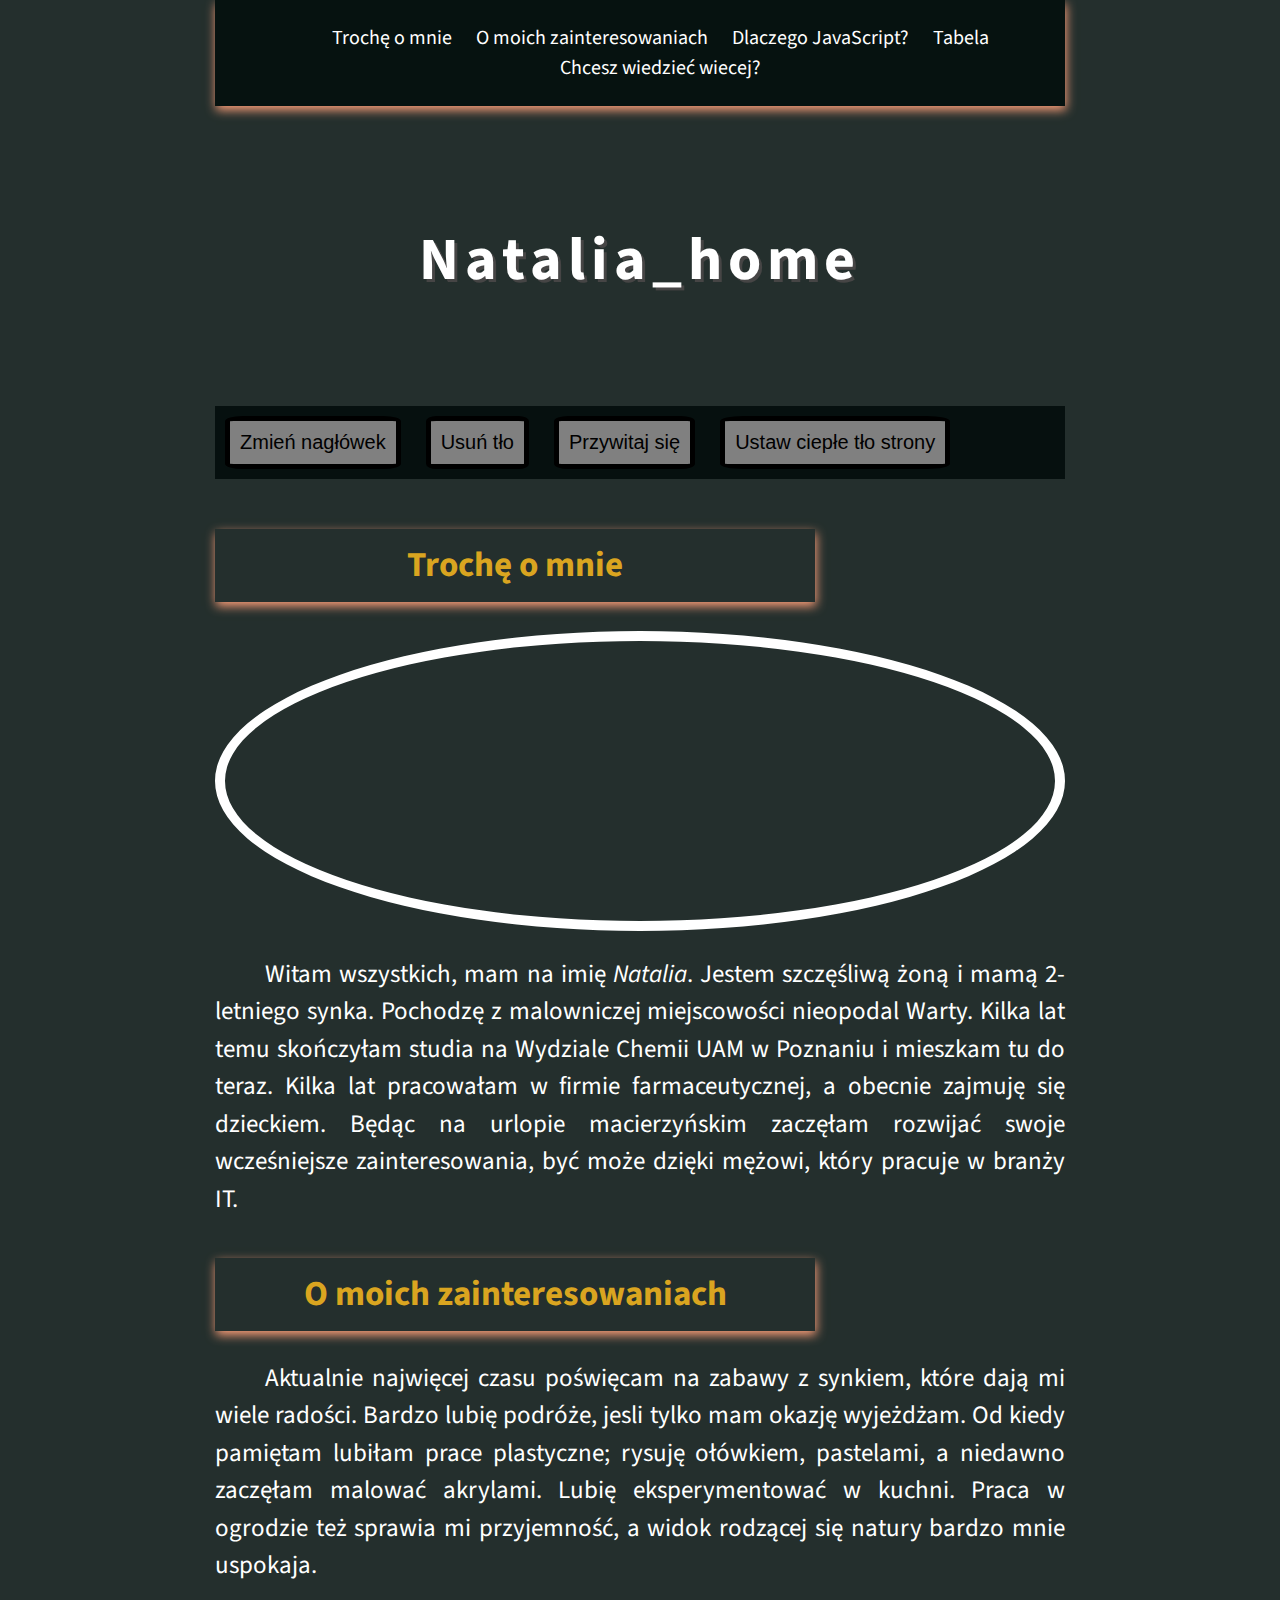
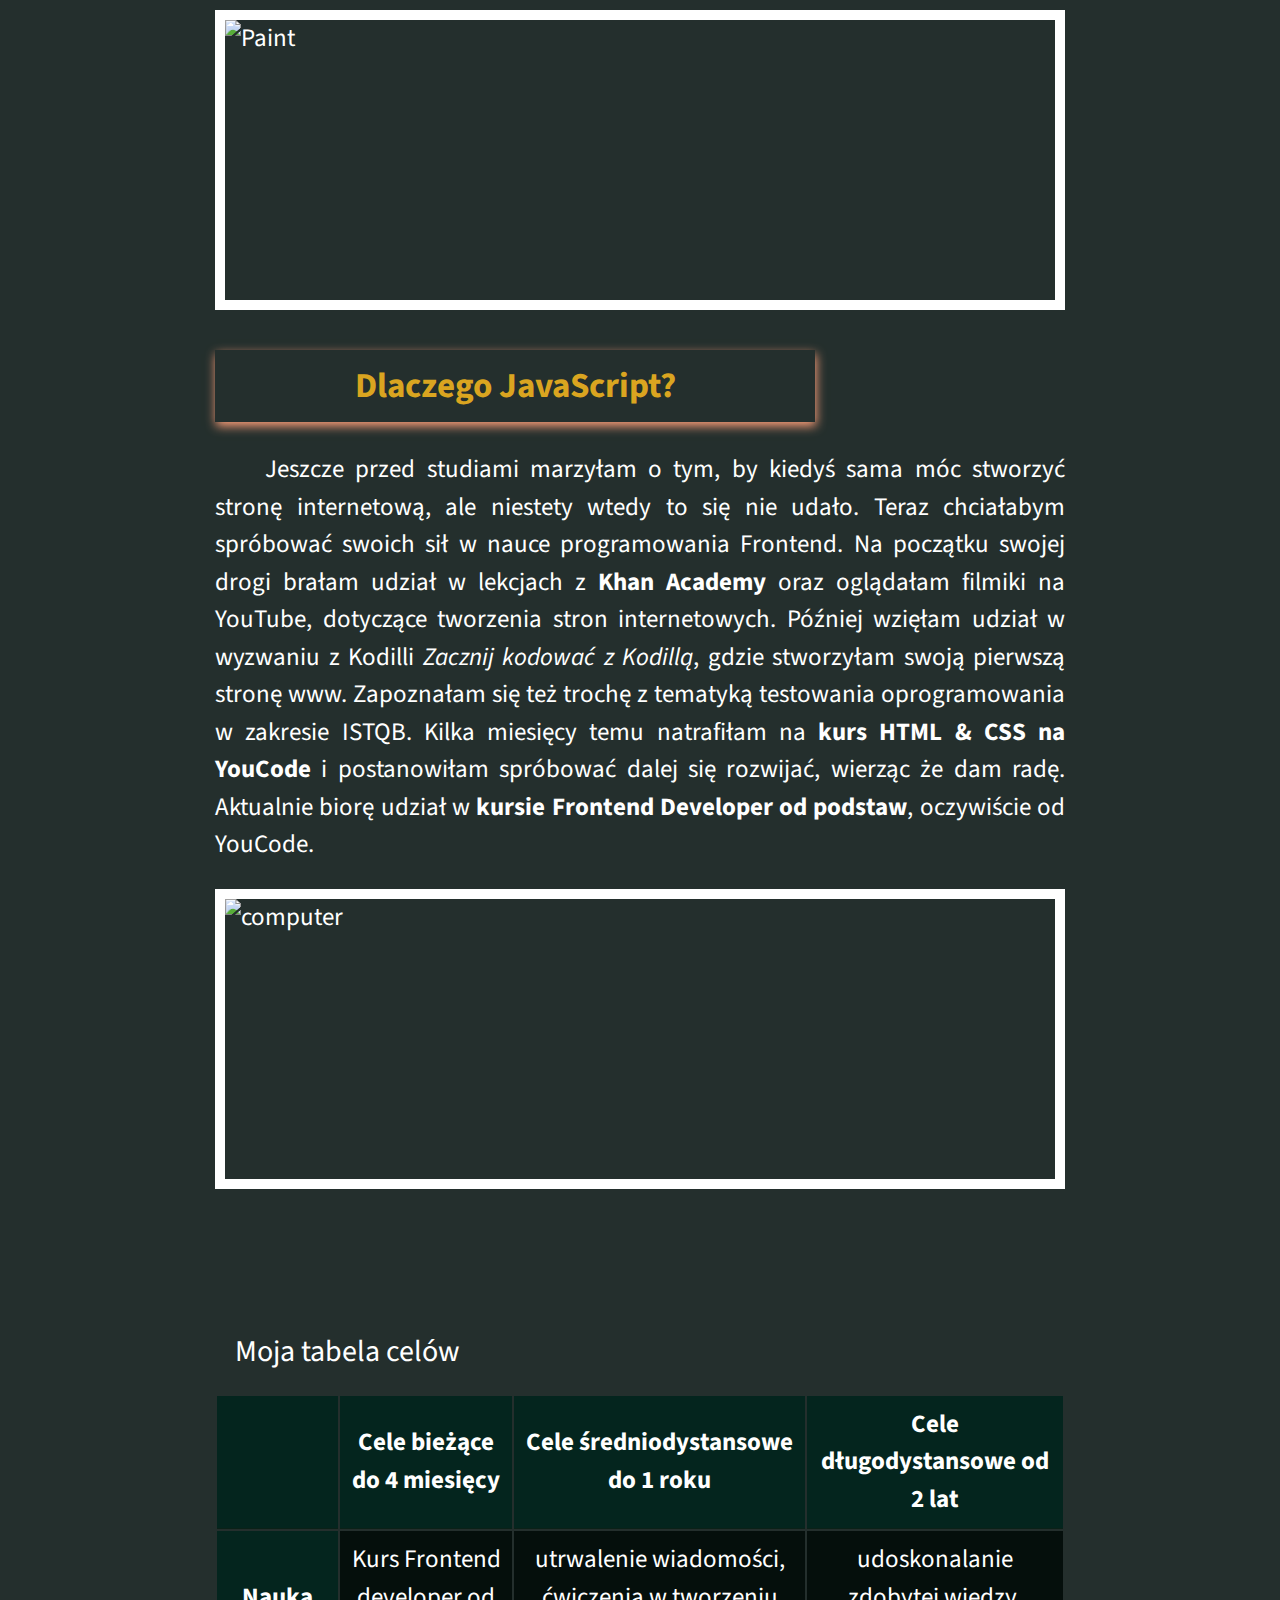
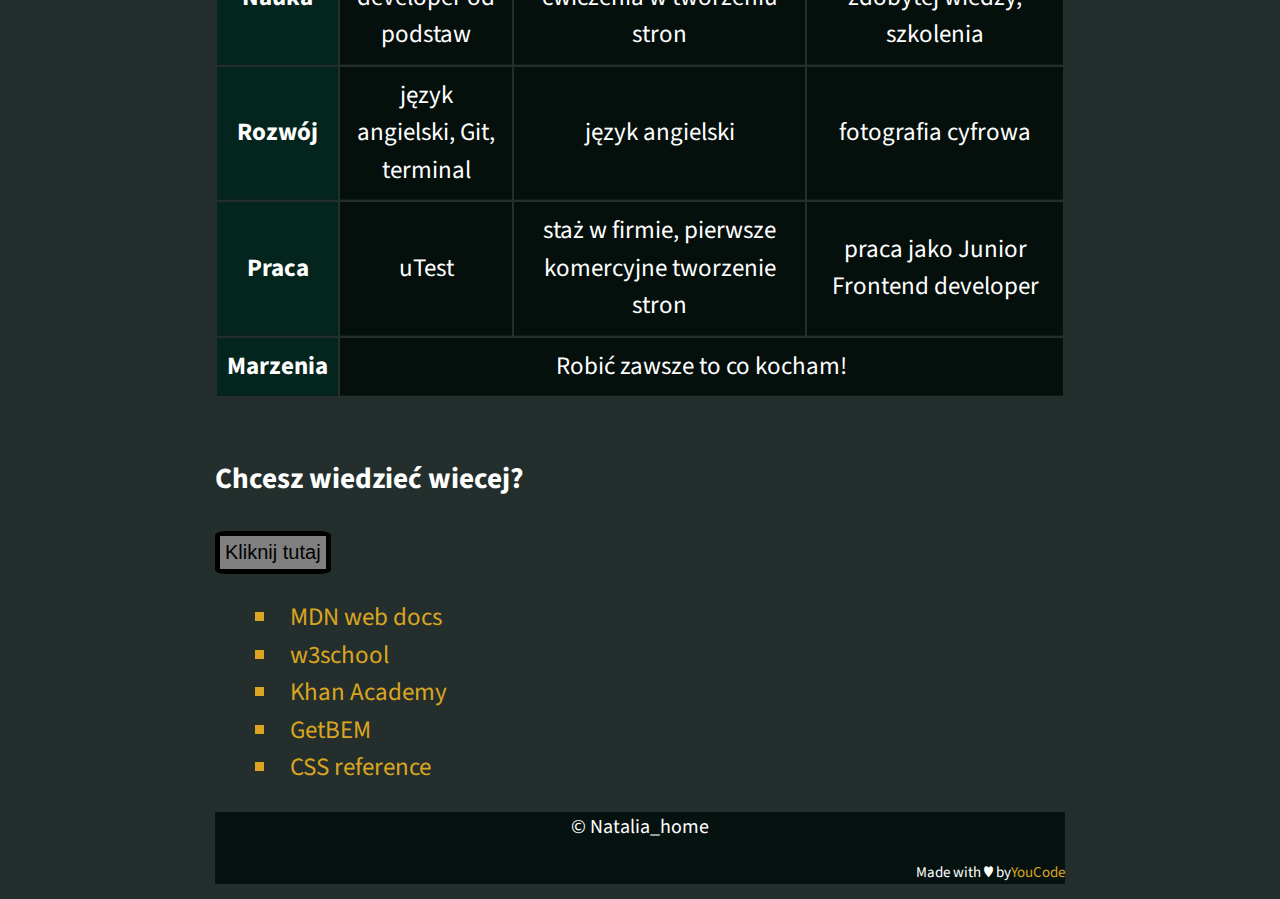
==== home.html @ 69657172 "Initial commit" ====
<!DOCTYPE html>
<html lang="pl">

<head>
    <meta charset="UTF-8">
    <meta name="viewport" content="width=device-width, initial-scale=1.0">
    <title>Natalia Home</title>
    <link href="home.style.css" rel="stylesheet">
    <link href="article.css" rel="stylesheet">
    <link href="button.css" rel="stylesheet">
    <link href="table.css" rel="stylesheet">
    <link href="footer.css" rel="stylesheet">
    <link href="navigation.css" rel="stylesheet">
    <link href="aside.css" rel="stylesheet">
    <link rel="stylesheet" href="https://cdnjs.cloudflare.com/ajax/libs/normalize/8.0.1/normalize.min.css"
        integrity="sha256-l85OmPOjvil/SOvVt3HnSSjzF1TUMyT9eV0c2BzEGzU=" crossorigin="anonymous" />
    <link href="https://fonts.googleapis.com/css2?family=Source+Sans+Pro:wght@400;700&display=swap" rel="stylesheet">
    <script defer src="js/home.script.js"></script>

</head>

<body class="body">


    <nav class="navigation">
        <ul class="navigation__ul">
            <li class="navigation__li"><a class="navigation__link" href="#about_me">Trochę o mnie</a></li>
            <li class="navigation__li"><a class="navigation__link" href="#hobby">O moich zainteresowaniach</a></li>
            <li class="navigation__li"><a class="navigation__link" href="#java_script">Dlaczego JavaScript?</a></li>
            <li class="navigation__li"><a class="navigation__link" href="#table">Tabela</a></li>
            <li class="navigation__li"><a class="navigation__link" href="#more">Chcesz wiedzieć wiecej?</a></li>
        </ul>
    </nav>

    <header class="container">
        <h1 class="container__header">Natalia_home</h1>
    </header>

    <div class="button">
        <button class="button__changeHeader">Zmień nagłówek</button>
        <button class="button__removeBackground">Usuń tło</button>
        <button class="button__hello">Przywitaj się</button>
        <button class="button__changeBackground">Ustaw <span class="nextColorName">ciepłe</span> tło strony</button>
    </div>


    <article class="article">
        <h2 class="article__header" id="about_me">Trochę o mnie</h2>

        <img class="article__photo article__photo--portrait" src="https://i.postimg.cc/TPwNvPhn/natalia.jpg"
            height="300" alt="Natalia">


        <p class="article__paragraph">Witam wszystkich, mam na imię <em>Natalia</em>. Jestem szczęśliwą żoną i mamą
            2-letniego
            synka.
            Pochodzę z malowniczej
            miejscowości nieopodal Warty. Kilka lat temu skończyłam studia na Wydziale Chemii UAM w Poznaniu i mieszkam
            tu
            do teraz.
            Kilka lat pracowałam w firmie farmaceutycznej, a obecnie zajmuję się dzieckiem. Będąc na urlopie
            macierzyńskim
            zaczęłam rozwijać swoje wcześniejsze zainteresowania, być
            może dzięki mężowi, który pracuje w branży IT.
        </p>

        <h2 class="article__header" id="hobby">O moich zainteresowaniach</h2>

        <p class="article__paragraph">Aktualnie najwięcej czasu poświęcam na zabawy z synkiem, które dają mi wiele
            radości.
            Bardzo lubię podróże, jesli tylko mam okazję wyjeżdżam. Od
            kiedy pamiętam lubiłam prace plastyczne;
            rysuję ołówkiem, pastelami, a niedawno zaczęłam malować akrylami. Lubię eksperymentować w kuchni. Praca w
            ogrodzie też sprawia mi przyjemność, a widok rodzącej się natury bardzo mnie uspokaja. </p>

        <img class="article__photo" src="https://i.postimg.cc/7hPnZSHZ/assorted-color-paint-with-brush-697673.jpg"
            height="300" alt="Paint">

        <h2 class="article__header" id="java_script">Dlaczego JavaScript?</h2>
        <p class="article__paragraph"> Jeszcze przed studiami marzyłam o tym, by kiedyś sama móc stworzyć stronę
            internetową,
            ale
            niestety wtedy to się nie udało. Teraz chciałabym spróbować swoich sił w nauce programowania Frontend.
            Na początku swojej drogi brałam udział w lekcjach z <b>Khan
                Academy</b> oraz oglądałam filmiki na YouTube, dotyczące tworzenia stron internetowych. Później wzięłam
            udział w wyzwaniu
            z Kodilli <i>Zacznij kodować z Kodillą</i>, gdzie stworzyłam swoją pierwszą stronę www. Zapoznałam się też
            trochę z tematyką testowania oprogramowania w zakresie ISTQB. Kilka miesięcy temu natrafiłam na <strong>kurs
                HTML
                & CSS na YouCode</strong> i postanowiłam spróbować dalej się rozwijać, wierząc że dam radę. Aktualnie
            biorę
            udział w <strong>kursie Frontend Developer od podstaw</strong>, oczywiście od YouCode.</p>
        <img class="article__photo" src="https://i.postimg.cc/bvNnbqXm/domenico-loia-h-GV2-Tf-Oh0ns-unsplash.jpg"
            height="300" alt="computer">

    </article>

<div class="myTable">
    <table class="table" id="table">
        <caption class="table__caption">Moja tabela celów</caption>
        <tr class="table__row">
            <th class="table__cell table__cell--important" scope="col"></th>
            <th class="table__cell table__cell--important" scope="col">Cele bieżące do 4 miesięcy</th>
            <th class="table__cell table__cell--important" scope="col">Cele średniodystansowe do 1 roku</th>
            <th class="table__cell table__cell--important" scope="col">Cele długodystansowe od 2 lat</th>
        </tr>
        <tr class="table__row">
            <th class="table__cell table__cell--important" scope="row">Nauka</th>
            <td class="table__cell">Kurs Frontend developer od podstaw</td>
            <td class="table__cell">utrwalenie wiadomości, ćwiczenia w tworzeniu stron</td>
            <td class="table__cell">udoskonalanie zdobytej wiedzy, szkolenia</td>
        </tr>
        <tr class="table__row">
            <th class="table__cell table__cell--important" scope="row">Rozwój</th>
            <td class="table__cell">język angielski, Git, terminal</td>
            <td class="table__cell">język angielski</td>
            <td class="table__cell">fotografia cyfrowa</td>
        </tr>
        <tr class="table__row">
            <th class=" table__cell table__cell--important" scope="row">Praca</th>
            <td class="table__cell">uTest</td>
            <td class="table__cell">staż w firmie, pierwsze komercyjne tworzenie stron</td>
            <td class="table__cell">praca jako Junior Frontend developer</td>
        </tr>
        <tr class="table__row">
            <th class="table__cell table__cell--important" scope="row">Marzenia</th>
            <td class="table__cell" colspan=3>Robić zawsze to co kocham!</td>
        </tr>
    </table>
</div>
    
    <aside class="aside">
        <h3 class="aside__header" id="more">Chcesz wiedzieć wiecej?</h3>
        <button class="aside__button">Kliknij tutaj</button>

        <p class="aside__paragraph">
        <ul class="aside__list">
            <li class="aside__listItems"><a class="aside__listLink" href="https://developer.mozilla.org/pl/docs/Web"
                    target="_blank">MDN
                    web docs</a></li>
            <li class="aside__listItems"><a class="aside__listLink" href="https://www.w3schools.com/"
                    target="_blank">w3school</a> </li>
            <li class="aside__listItems"><a class="aside__listLink"
                    href="https://pl.khanacademy.org/computing/computer-programming" target="_blank">Khan Academy</a>
            </li>
            <li class="aside__listItems"><a class="aside__listLink" href="http://getbem.com/" target="_blank">GetBEM</a>
            </li>
            <li class="aside__listItems"><a class="aside__listLink" href="https://cssreference.io/" target="_blank">CSS
                    reference</a></li>
        </ul>
    </aside>

    <footer class="footer">
        <p class="footer__p1">© Natalia_home</p>
        <p class="footer__p2">Made with ♥ by<a class="footer__link" href="https://youcode.pl"
                target="_blank">YouCode</a>
        </p>
    </footer>


</body>

</html>
---- home.style.css ----
html {
    box-sizing: border-box;
}

*, ::after, ::before {
    box-sizing: inherit;
}

.body {
    background-color: hsla(169, 85%, 3%, 0.863);
    color: white;
    font-family: 'Source Sans Pro', sans-serif;
    font-size: 25px;
    max-width: 850px;
    margin: 0 auto;
    line-height: 1.5;
    padding: 0px auto;
}

.container {
    background-image: url("https://i.postimg.cc/dVDGqZmQ/cosmic-timetraveler-Wb2-JCFVa59-Q-unsplash.jpg");
    background-size: cover;
    background-position: center;
    max-height: 300px;
}

.container__header {
    font-size: 60px;
    text-align: center;
    text-shadow: rgb(70, 69, 69) 3px 3px;
    letter-spacing: 0.2ex;
    align-items: center;
    justify-content: center;
    margin: 0px;
    padding: 100px;
}

@media (max-width: 760px) {
   
    .body {
        margin: 0px 10px;
    }
    .container__header {
        font-size: 20px; 
    }
}
---- article.css ----
.article__header {
    font-size: 35px;
    max-width: 600px;
    box-shadow: lightsalmon 1px 4px 10px;
    text-align: center;
    padding: 10px;
    margin-top: 40px;
    color: goldenrod;
   
  
}

.article__photo {
    border: 10px white solid;
    margin: 20px;
    max-width: 100%;
    display: block;
    margin-left: auto;
    margin-right: auto;
   
}

.article__photo--portrait {
    border: 10px white solid;
    margin: 20px;
    max-width: 100%;
    border-radius: 50%;
    display: block;
    margin-left: auto;
    margin-right: auto;
  
}

.article__paragraph {
    text-align: justify;
    text-indent: 50px;
}
---- button.css ----
.button {
background-color: rgba(1, 12, 10, 0.863);
margin-bottom: 50px;
}


.button__changeHeader {
    border: black solid 5px;
    padding: 10px;
    border-radius: 10%;
    color: black;
    background-color: gray;
    text-align: center;
    margin: 10px;
    font-size: 20px;
}

.button__changeHeader:hover {
    color: yellow;
}

.button__removeBackground {
    border: black solid 5px;
    padding: 10px;
    border-radius: 10%;
    color: black;
    background-color: gray;
    text-align: center;
    margin: 10px;
    font-size: 20px;
}

.button__removeBackground:hover {
color: red;
}

.yellowBackground {
    background-color: rgb(32, 51, 4);
}

.button__hello {
    border: black solid 5px;
    padding: 10px;
    border-radius: 10%;
    color: black;
    background-color: gray;
    text-align: center;
    margin: 10px;
    font-size: 20px; 
}

.button__hello:hover {
    color:green;
}

.button__changeBackground {
    border: black solid 5px;
    padding: 10px;
    border-radius: 10%;
    color: black;
    background-color: gray;
    text-align: center;
    margin: 10px;
    font-size: 20px;  
}

.button__changeBackground:hover {
    color:  lightsalmon;
}

.button__changeBackground:visited {
    color:blue;
}
---- table.css ----
.myTable {
    overflow-x: auto;
    border: white 10px;
}

.table {
    margin-top: 100px;
}

.table__caption {
    border-collapse: collapse; 
    width: 100%;
    padding: 20px;
    font-size: 30px;
    text-align: left;
   
}

.table__row {
    background-color: hsla(162, 96%, 2%, 0.863);
}

.table__row:hover {
    background-color: rgba(1, 10, 10, 0.733);
    box-shadow: lightsalmon 5px 5px 20px;
}

.table__cell {
    border: 1px solid hsla(150, 45%, 9%, 0.863);
    border-width: 0 0 1px;
    color: white;
    padding: 10px;
    text-align: center;
}

.table__cell--important {
    background-color: rgba(5, 41, 34, 0.863);
    padding: 10px;
}
---- footer.css ----
.footer {
    background-color: hsla(169, 85%, 3%, 0.863);
    font-size: 15px;
}

.footer__p1 {
    text-align: center;
    font-size: 20px;
}

.footer__p2 {
    text-align: right;
    font-size: 15px;
}

.footer__link {
    color: goldenrod;
    text-decoration: none;
}

.footer__link:hover {
    color: white;
}
---- navigation.css ----
.navigation {
    text-align: center;
    font-size: 20px;
    background-color: hsla(169, 85%, 3%, 0.863);
    box-shadow: lightsalmon 1px 4px 10px;
    max-width: 1000px;
    margin-bottom: 10px;
    padding: 3px;
}

.navigation__li {
    list-style-type: none;
    padding-left: 10px;
    padding-right: 10px;
}

.navigation__link {
    color: white;
    text-decoration: none;
}

.navigation__link:hover {
    text-decoration: underline;
    color: goldenrod;
}

.navigation .navigation__ul .navigation__li {
    display: inline-block;
}
---- aside.css ----
.aside__header {
    display: block;
    margin-top: 60px;
}

.aside__button {
    border: black solid 5px;
    padding: 5px;
    border-radius: 10%;
    color: black;
    background-color: gray;
    text-align: center;
    margin: 0;
    font-size: 20px;
}

.aside__button:hover {
    color: yellow;
}

.aside__paragraph {
    color: goldenrod;
}

.aside__list {
    list-style-position: inside;
}

.aside__listItems {
    list-style-type: square;
    color: goldenrod;
}

.aside__listLink {
    color: goldenrod;
    text-decoration: none;
}

.asidelistLink:focus {
    outline: 2px solid goldenrod;
}

.aside__listLink:hover {
    color: white;
    background-color: rgba(1, 12, 10, 0.863);
    border: 2px black solid;
}

.aside__listLink:active {
    color: crimson;
}
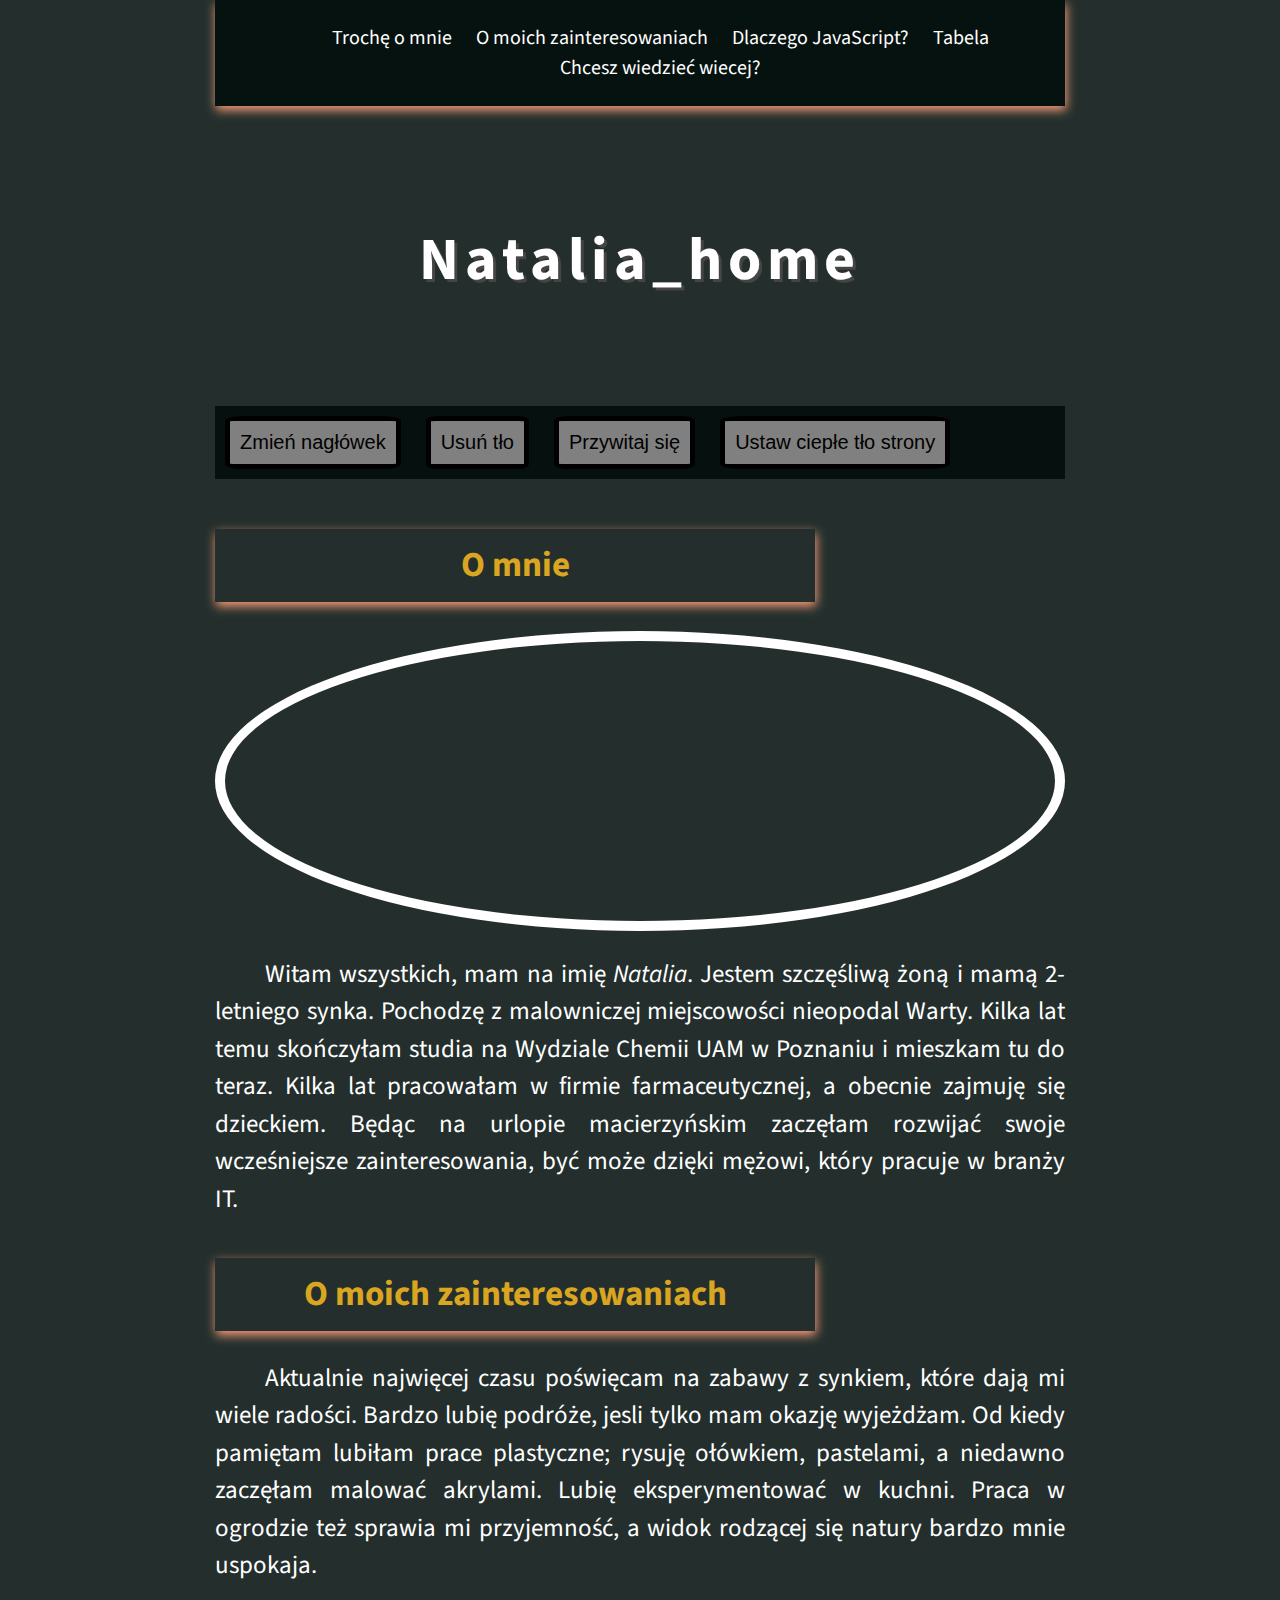
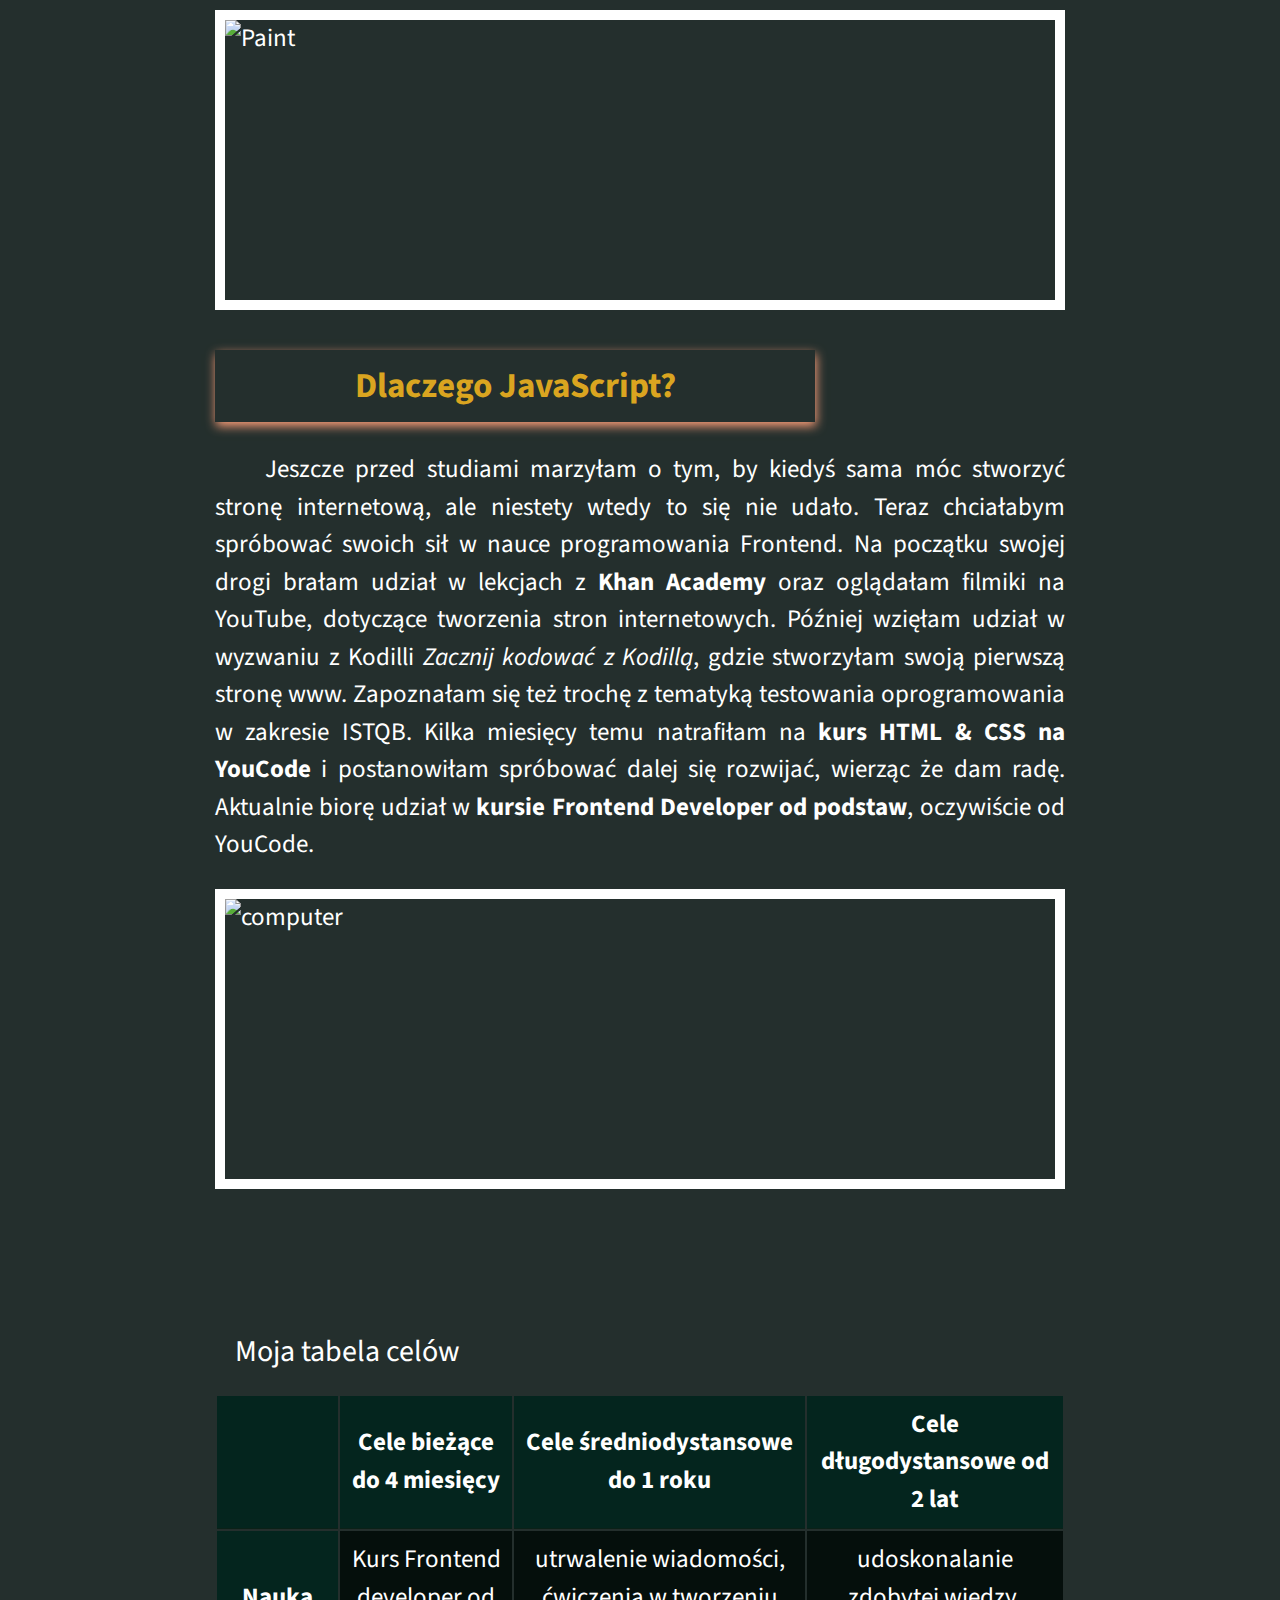
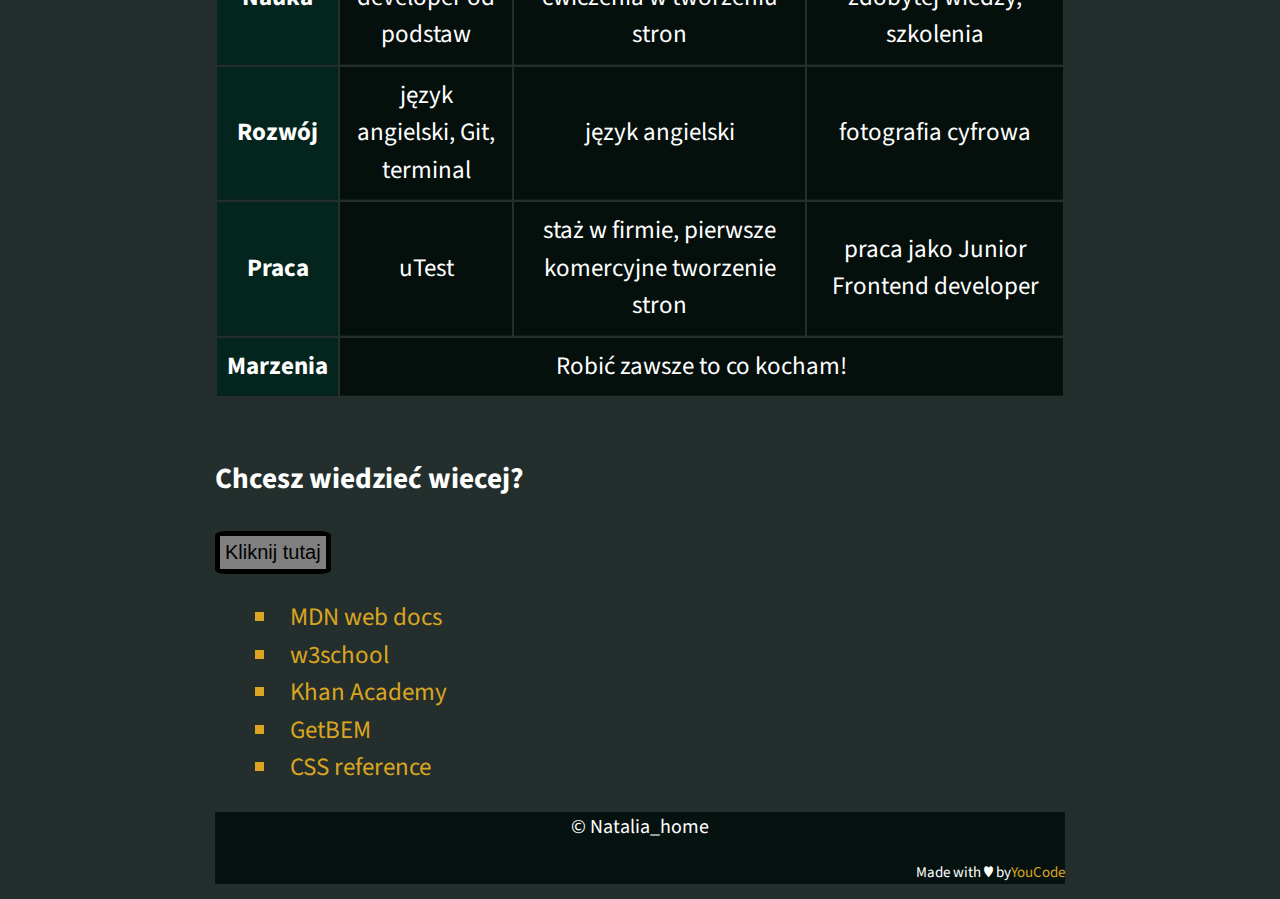
==== commit dbcdaa4e: "new article header" ====
--- a/home.html
+++ b/home.html
@@ -45,7 +45,7 @@
 
 
     <article class="article">
-        <h2 class="article__header" id="about_me">Trochę o mnie</h2>
+        <h2 class="article__header" id="about_me">O mnie</h2>
 
         <img class="article__photo article__photo--portrait" src="https://i.postimg.cc/TPwNvPhn/natalia.jpg"
             height="300" alt="Natalia">
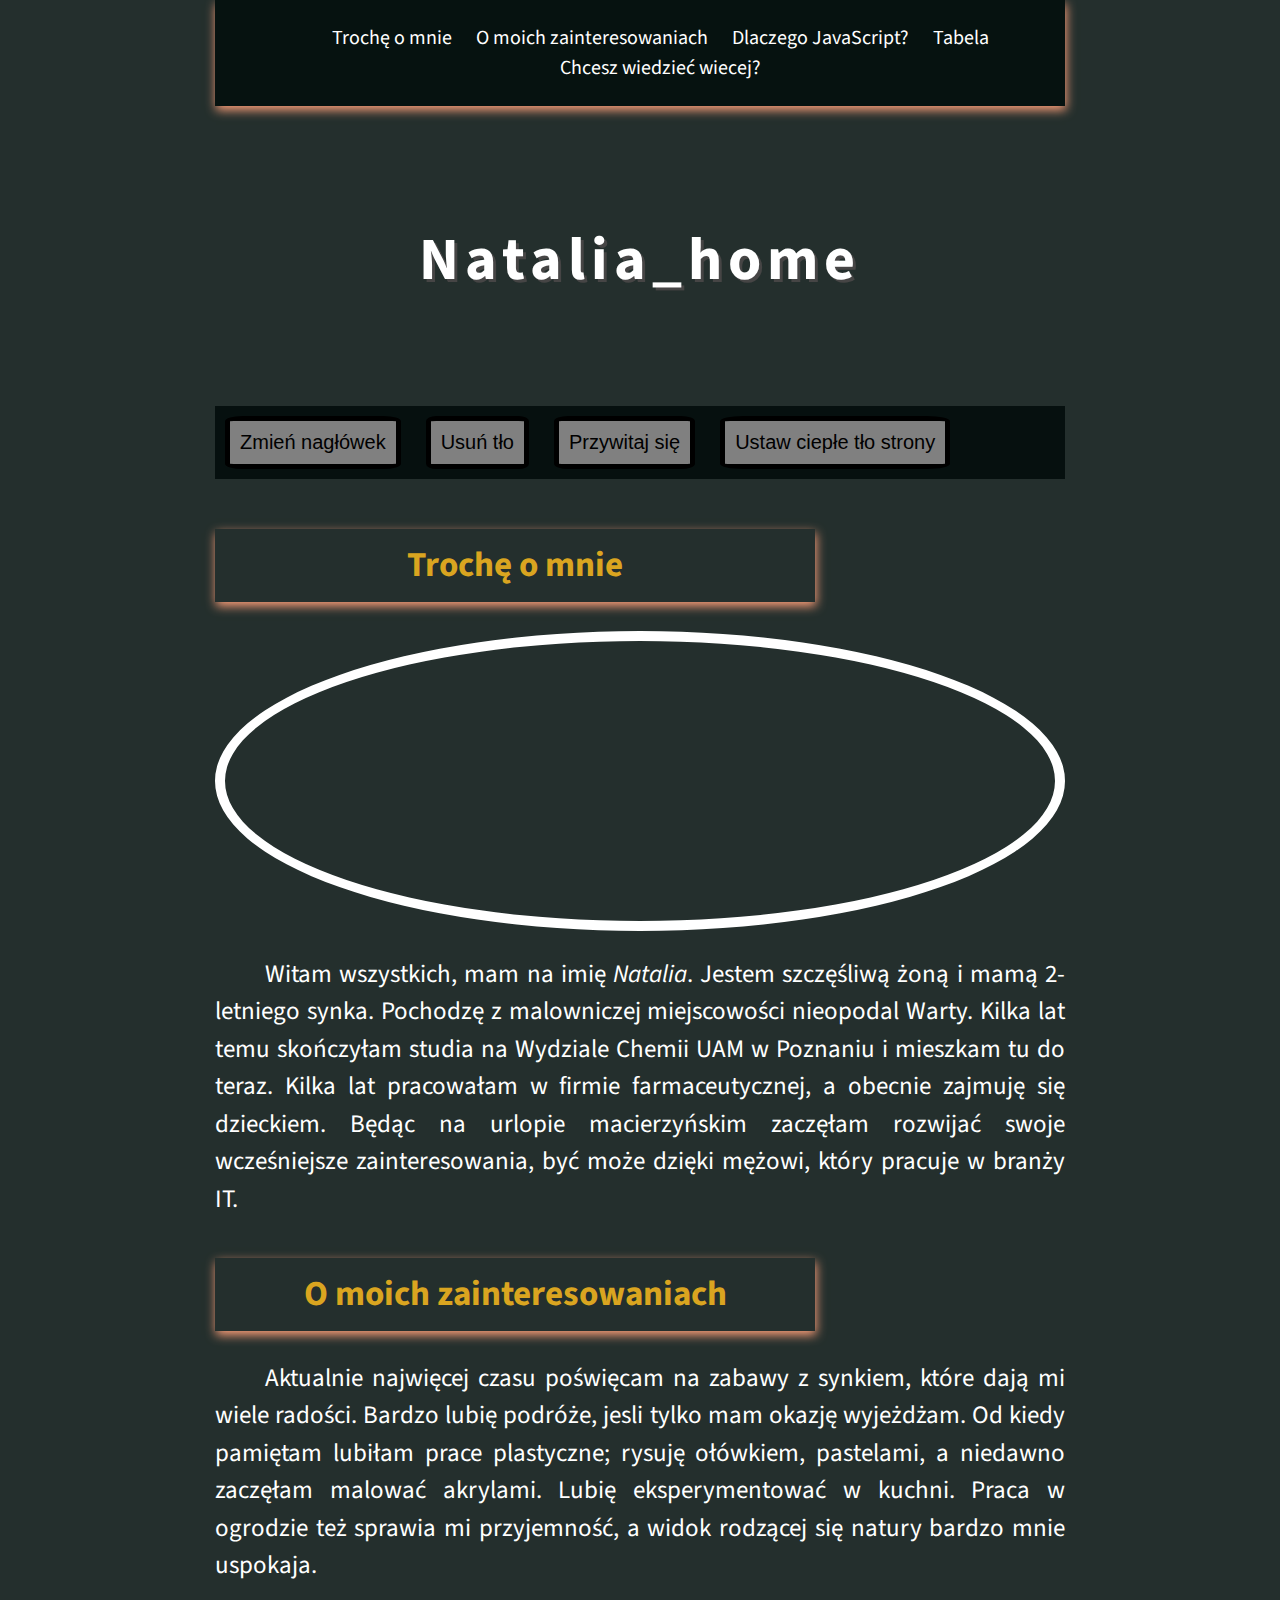
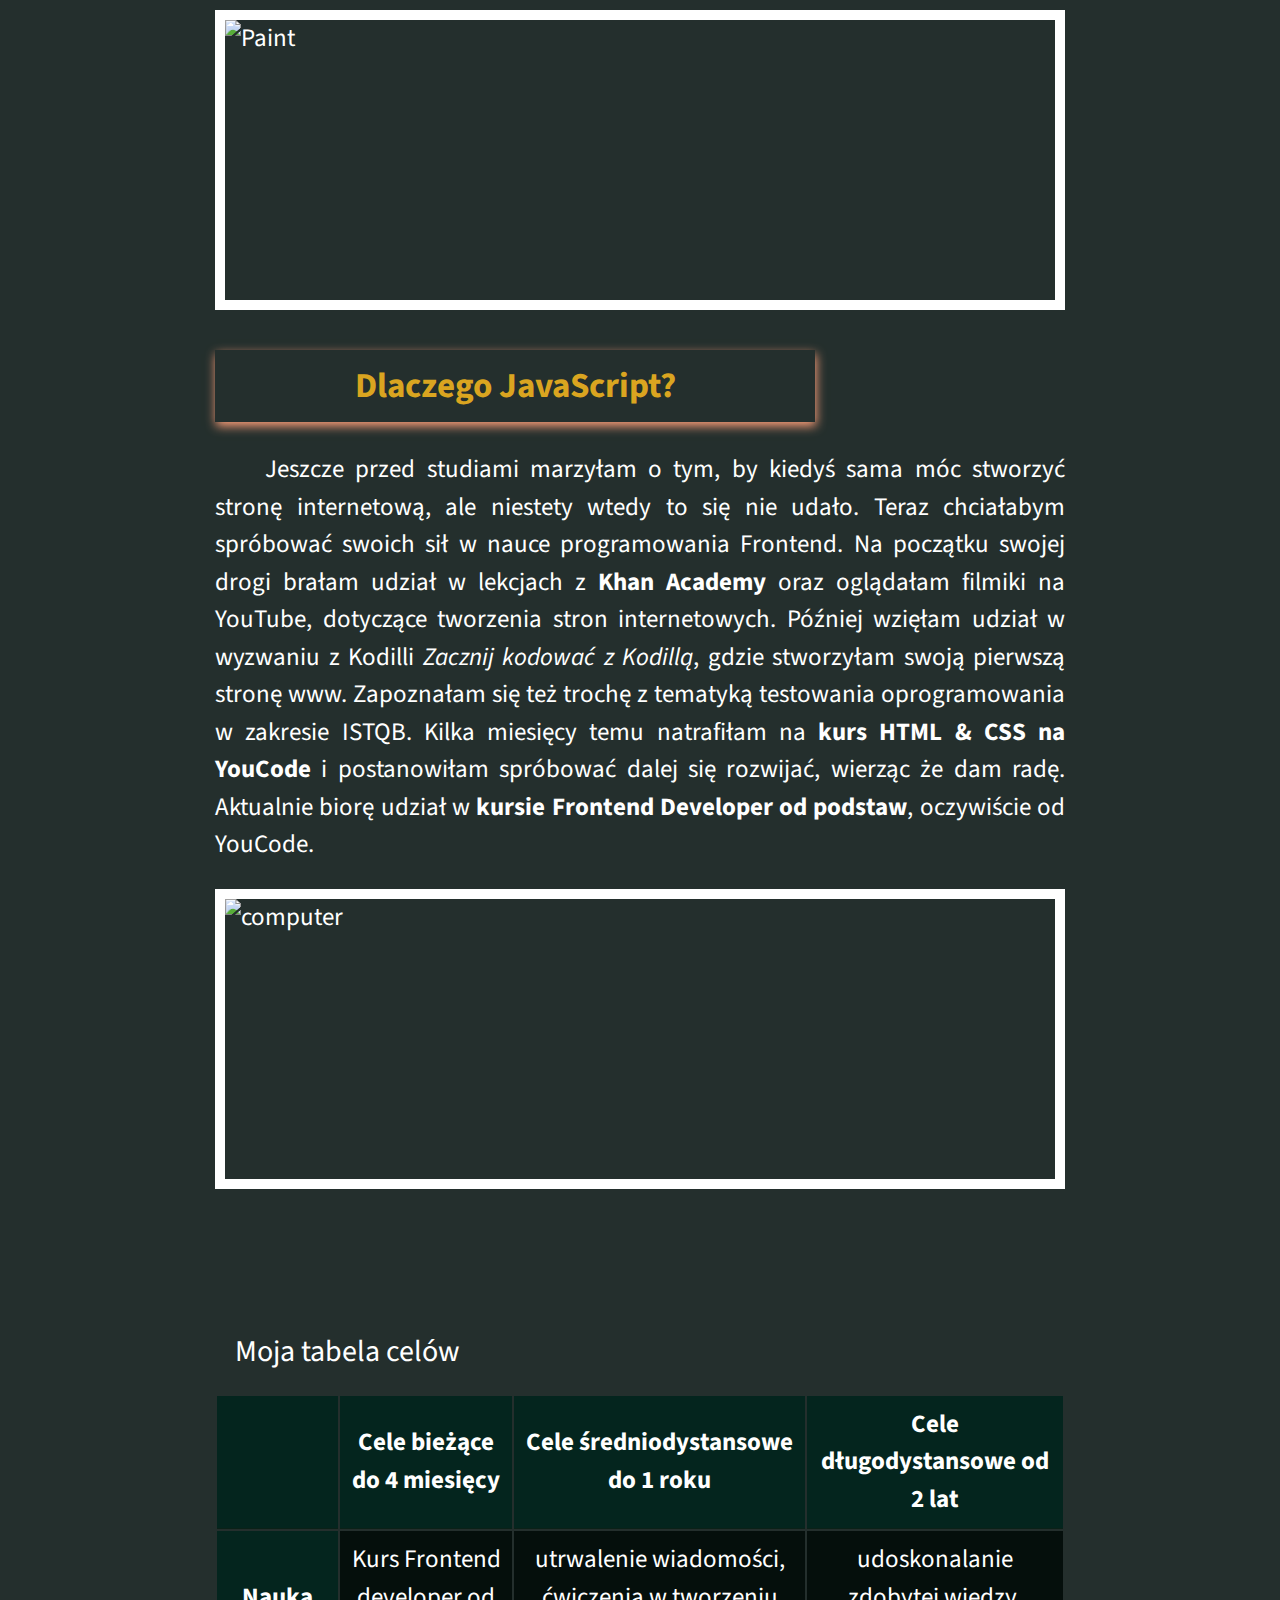
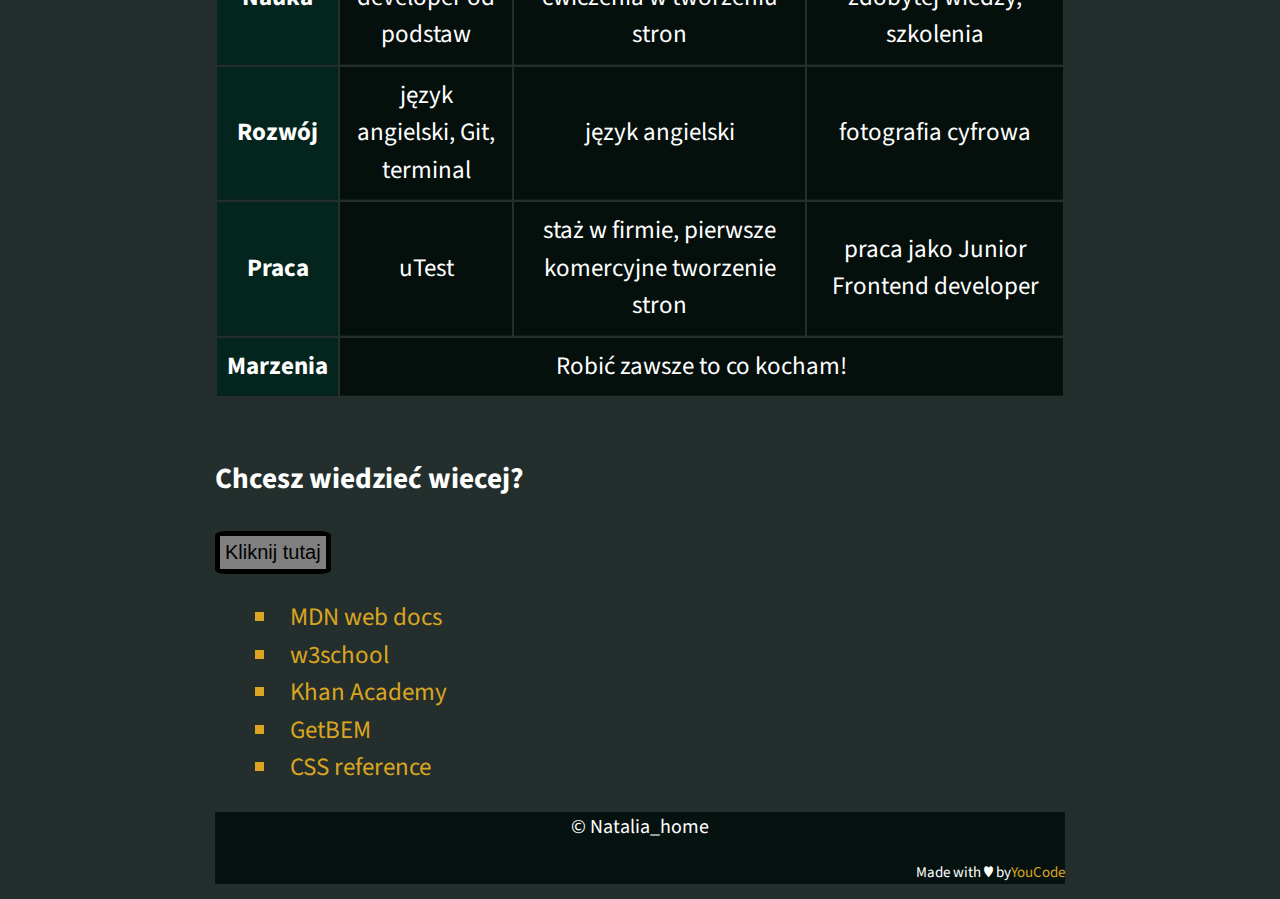
==== commit d02579b8: "change header" ====
--- a/home.html
+++ b/home.html
@@ -5,6 +5,8 @@
     <meta charset="UTF-8">
     <meta name="viewport" content="width=device-width, initial-scale=1.0">
     <title>Natalia Home</title>
+    <link rel="icon" href="image/icon.png">
+    <meta property="og:image" content="image/natalia_home.png">
     <link href="home.style.css" rel="stylesheet">
     <link href="article.css" rel="stylesheet">
     <link href="button.css" rel="stylesheet">
@@ -45,7 +47,7 @@
 
 
     <article class="article">
-        <h2 class="article__header" id="about_me">O mnie</h2>
+        <h2 class="article__header" id="about_me">Trochę o mnie</h2>
 
         <img class="article__photo article__photo--portrait" src="https://i.postimg.cc/TPwNvPhn/natalia.jpg"
             height="300" alt="Natalia">
